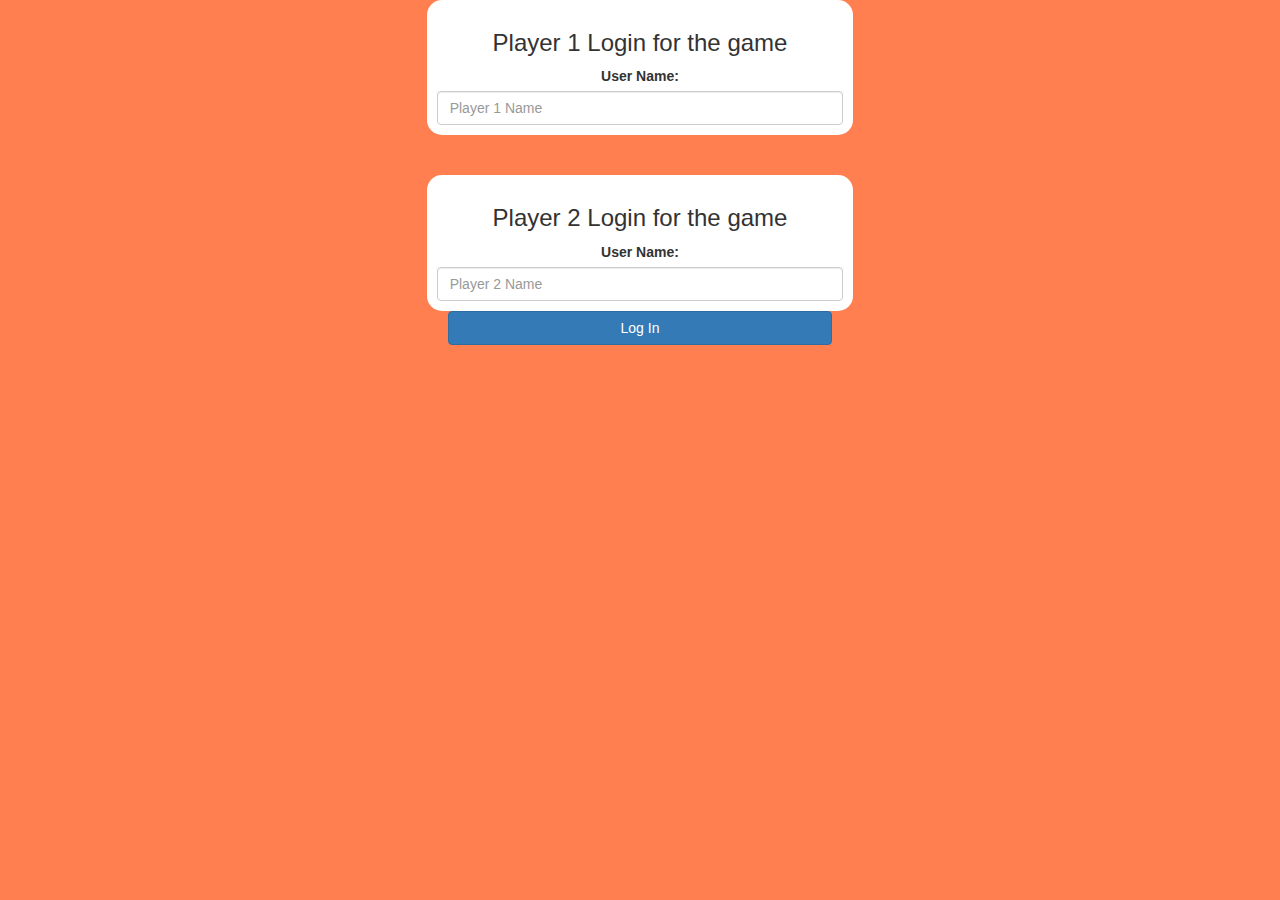
==== index.html @ ef65ab48 "Add files via upload" ====
<!DOCTYPE html>
<html>
<head>
	<title>The Math Quiz Game!</title>

<meta name="viewport" content="width=device-width, initial-scale=1">
<link rel="stylesheet" href="https://maxcdn.bootstrapcdn.com/bootstrap/3.4.0/css/bootstrap.min.css">
<script src="https://ajax.googleapis.com/ajax/libs/jquery/3.4.1/jquery.min.js"></script>
<script src="https://maxcdn.bootstrapcdn.com/bootstrap/3.4.0/js/bootstrap.min.js"></script>

<link rel="stylesheet" type="text/css" href="style.css">

<script src="main.js"></script>
</head>
<body>
	<center>

	<div class="col-lg-4 col-cm-8 col-xs-11 login_div2">
		<h3>Player 1 Login for the game</h3>
		<label>User Name:</label>
		<input type="text" id="player1_name_input" class="form-control" placeholder="Player 1 Name">
	</div>
	<br>
	<br>

	<div class="col-lg-4 col-cm-8 col-xs-11 login_div2">
		<h3>Player 2 Login for the game</h3>
		<label>User Name:</label>
		<input type="text" id="player2_name_input" class="form-control" placeholder="Player 2 Name">
	</div>

	<button style="width:30%" class="btn btn-primary" onclick="addUser()">Log In</button>

</center>
</body>
</html>
---- style.css ----
body
{
	background: coral;
	vertical-align: middle;
}

	.login_div1 , .login_div2
	{
		background: white;
		padding: 10px;
		float: none;
		border-radius: 15px;
	}


#player1_name , #player2_name
{
	display: inline-block;
	margin-left: 20px;
}
#word
{
	width: 60%;
}
#word_display
{
	letter-spacing: 5px;
}
#output
{
background: white;
border-radius: 10px;
border-top: 10px solid #AA4465;
padding: 10px;
float: none;
text-align: left;
}
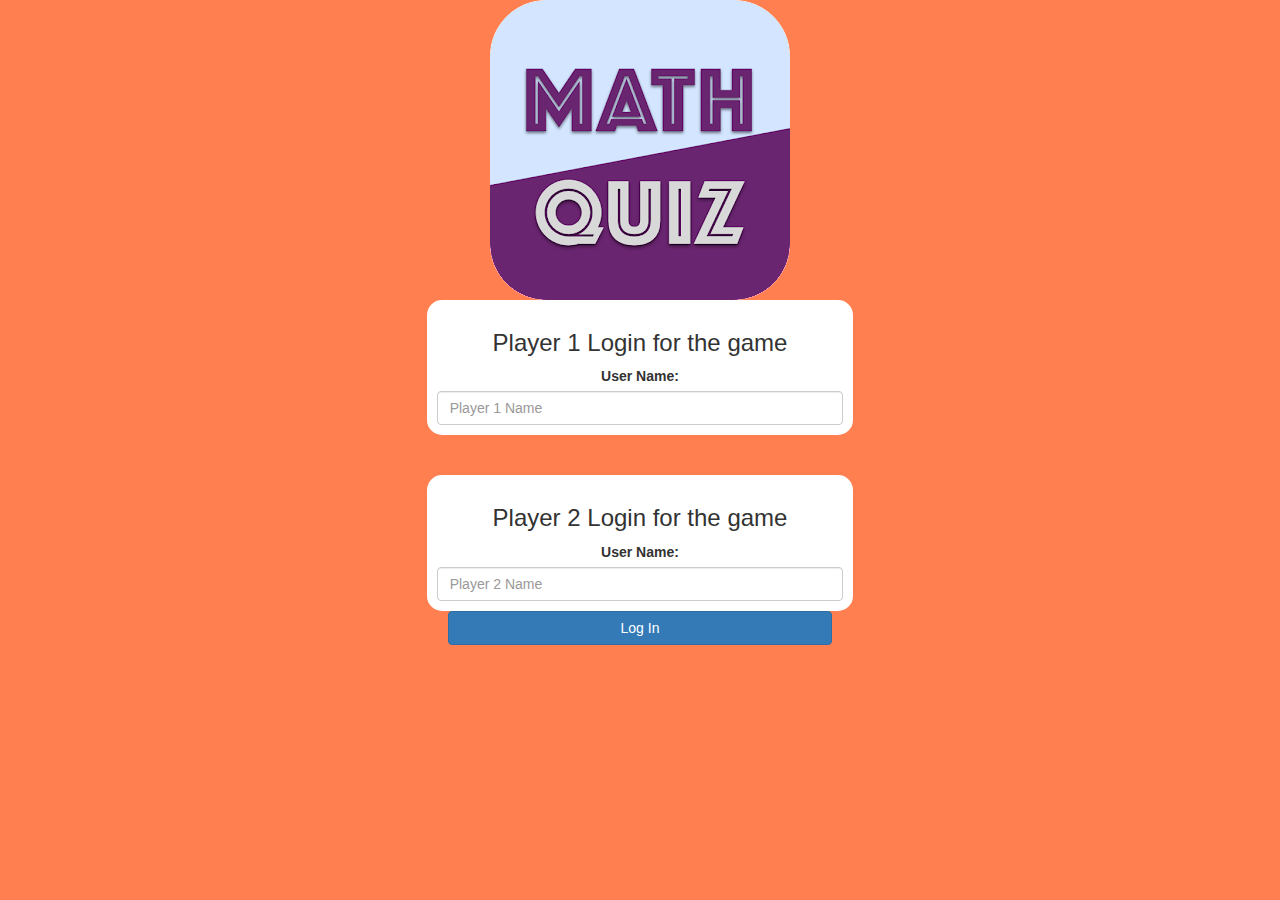
==== commit d67771fb: "Add files via upload" ====
--- a/index.html
+++ b/index.html
@@ -8,12 +8,13 @@
 <script src="https://ajax.googleapis.com/ajax/libs/jquery/3.4.1/jquery.min.js"></script>
 <script src="https://maxcdn.bootstrapcdn.com/bootstrap/3.4.0/js/bootstrap.min.js"></script>
 
-<link rel="stylesheet" type="text/css" href="style.css">
+<link rel="stylesheet" type="text/css" href="quiz_game.css">
 
-<script src="main.js"></script>
+<script src="quiz_game_login.js"></script>
 </head>
 <body>
 	<center>
+		<img id="image" src="unnamed.png">
 
 	<div class="col-lg-4 col-cm-8 col-xs-11 login_div2">
 		<h3>Player 1 Login for the game</h3>
--- a/quiz_game.css
+++ b/quiz_game.css
@@ -0,0 +1,37 @@
+body
+{
+	background: coral;
+	vertical-align: middle;
+}
+
+	.login_div1 , .login_div2
+	{
+		background: white;
+		padding: 10px;
+		float: none;
+		border-radius: 15px;
+	}
+
+
+#player1_name , #player2_name
+{
+	display: inline-block;
+	margin-left: 20px;
+}
+#word
+{
+	width: 60%;
+}
+#word_display
+{
+	letter-spacing: 5px;
+}
+#output
+{
+background: white;
+border-radius: 10px;
+border-top: 10px solid #AA4465;
+padding: 10px;
+float: none;
+text-align: left;
+}
